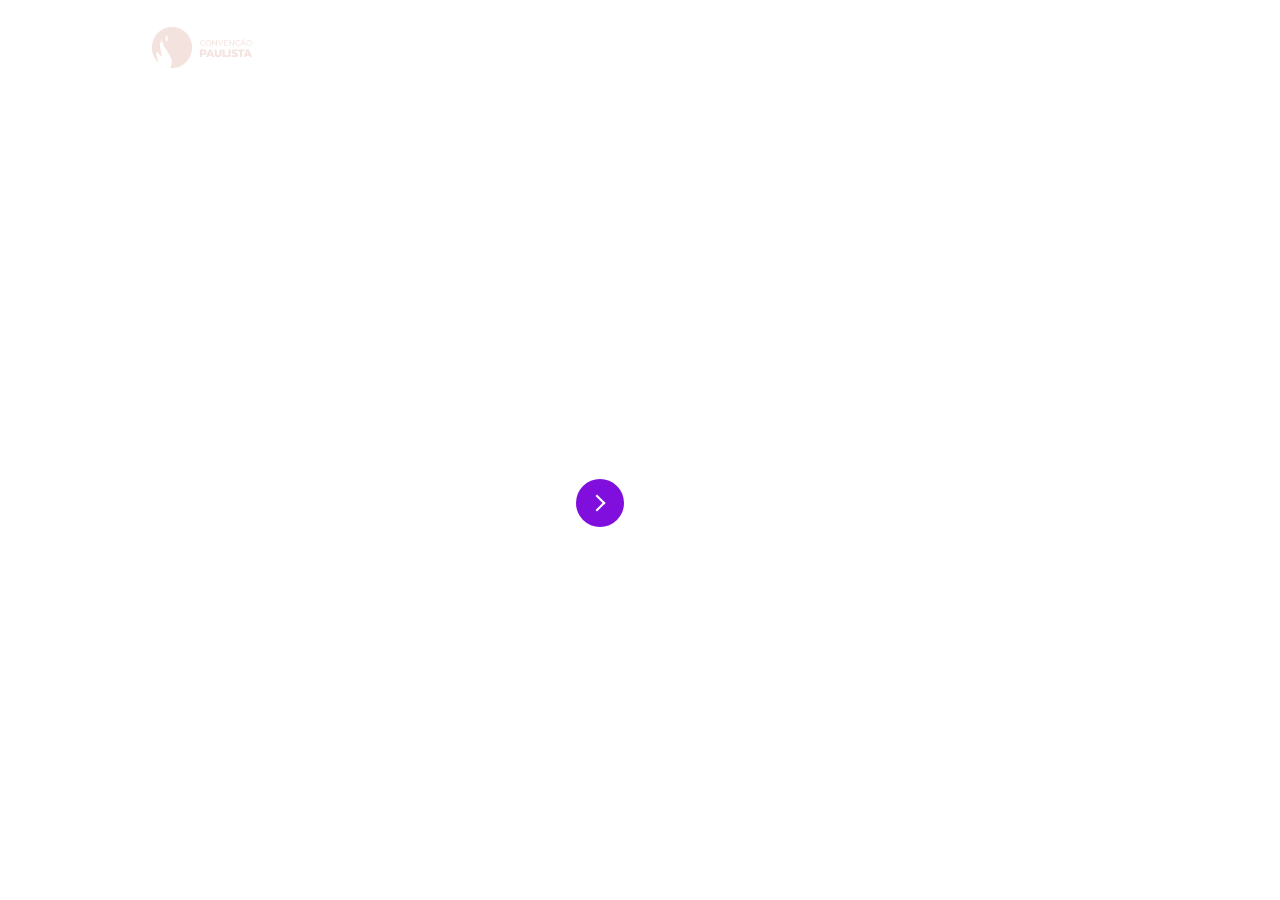
==== index.html @ 198e21f9 "first commit" ====
<!DOCTYPE html>
<html lang="pt-br">
<head>
    <meta charset="UTF-8">
    <meta http-equiv="X-UA-Compatible" content="IE=edge">
    <meta name="viewport" content="width=device-width, initial-scale=1.0">
    <link rel="stylesheet" type="text/css" href="style.css" />
    <title>Inicio</title>
</head>
<body>
    <div class="header">
        <img id="logo" src="/imagens/Logotipo.png" >
        <div id="list">
            <ul>
                <button id="top">
                    <a href="">INICIO</a>
                </button>
            </ul>
            <ul>
                <button id="top">
                    <a href="about.html">SOBRE NÓS</a>
                </button>
            </ul>
            <ul>
                <button id="top">
                    <a href="team.html">EQUIPE</a>
                </button>
            </ul>
        </div>
    </div>
<button  class="learn-more">
  <span class="circle" aria-hidden="true">
  <span class="icon arrow"></span>
  </span>
  <span class="button-text">Inscreva-se</span>
</button>
</body>
</html>
---- style.css ----
@import url('https://fonts.googleapis.com/css2?family=Josefin+Sans:wght@300&display=swap');

.top-intro{
    background-color: rgb(32, 32, 32);
    display: flex;
    justify-content: center;
    align-content: space-around;

}
#address p{
    font-family:montserrat,sans-serif;
    font-size: 12px;
    color: aliceblue;
    display: flex;
    justify-content: center;

}
#aboutmj{
  font-size: 20px;
  display: flex;
  justify-content: center;
  background-image: url(imagens/background.png);
  padding: 20px;
  margin: 150px;
  border-radius: 15px;
  box-shadow:  -6px -6px 81px #cb20ff,
  6px 6px 81px #000000;
}
p{
    font-family:montserrat,sans-serif;
    font-size: 12px;
    color: aliceblue;
}
img{
    max-width: 100%;
    width: 100px;

    display: flex;
}
body{
    margin: 0;
    background: url(imagens/test001.png);
    background-size: cover, contain;
    background-repeat: no-repeat;
    background-attachment: fixed;
    background-position: center;
}
.header{
    align-items: center;
    display: flex;
    position: relative;
    justify-content: space-evenly;
    padding: 20px;
}
#list{
    display: flex;
    width: 60%;
    justify-content: space-around;

}
ul{
    color: aliceblue
    margin: 5px;
    font-family: Arial, Helvetica, sans-serif;
}
a{
    font-family: 'Josefin Sans';
    font-size: 15px;
    text-decoration: none;
    color: inherit;
    color: white;
}
/*-------botao central--------------*/
.learn-more {
  position: relative;
  display: inline-block;
  cursor: pointer;
  outline: none;
  border: 0;
  vertical-align: middle;
  text-decoration: none;
  background: transparent;
  padding: 0;
  font-size: inherit;
  font-family: inherit;
  margin-left: 45%;
  margin-top: 30%;
 }
 
 .learn-more {
  width: 12rem;
  height: auto;
 }
 
 .learn-more .circle {
  transition: all 0.45s cubic-bezier(0.65, 0, 0.076, 1);
  position: relative;
  display: block;
  margin: 0;
  width: 3rem;
  height: 3rem;
  background: #800fdd;
  border-radius: 1.625rem;
 }
 
 .learn-more .circle .icon {
  transition: all 0.45s cubic-bezier(0.65, 0, 0.076, 1);
  position: absolute;
  top: 0;
  bottom: 0;
  margin: auto;
  background: #fff;
 }
 
 .learn-more .circle .icon.arrow {
  transition: all 0.45s cubic-bezier(0.65, 0, 0.076, 1);
  left: 0.625rem;
  width: 1.125rem;
  height: 0.125rem;
  background: none;
 }
 
 .learn-more .circle .icon.arrow::before {
  position: absolute;
  content: "";
  top: -0.29rem;
  right: 0.0625rem;
  width: 0.625rem;
  height: 0.625rem;
  border-top: 0.125rem solid #fff;
  border-right: 0.125rem solid #fff;
  transform: rotate(45deg);
 }
 
 .learn-more .button-text {
  transition: all 0.45s cubic-bezier(0.65, 0, 0.076, 1);
  position: absolute;
  top: 0;
  left: 0;
  right: 0;
  bottom: 0;
  padding: 0.75rem 0;
  margin: 0 0 0 1.85rem;
  color: #ffffff;
  font-weight: 700;
  line-height: 1.6;
  text-align: center;
  text-transform: uppercase;
  font-family: 'Josefin Sans';
 }
 
 .learn-more:hover .circle {
  width: 100%;
 }
 
 .learn-more:hover .circle .icon.arrow {
  background: #fff;
  transform: translate(1rem, 0);
 }
 
 .learn-more:hover .button-text {
  color: #fff;
 }
  /*-------botao topo--------------*/

  #top {
    font-size: 18px;
    color: #e1e1e1;
    font-family: inherit;
    font-weight: 800;
    cursor: pointer;
    position: relative;
    border: none;
    background: none;
    text-transform: uppercase;
    transition-timing-function: cubic-bezier(0.25, 0.8, 0.25, 1);
    transition-duration: 400ms;
    transition-property: color;
  }
  
  #top:focus,
  #top:hover {
    color: #fff;
  }
  
  #top:focus:after,
  #top {
  font-size: 18px;
  color: #e1e1e1;
  font-family: inherit;
  font-weight: 800;
  cursor: pointer;
  position: relative;
  border: none;
  background: none;
  text-transform: uppercase;
  transition-timing-function: cubic-bezier(0.25, 0.8, 0.25, 1);
  transition-duration: 400ms;
  transition-property: color;
}

#top:focus,
#top:hover {
  color: #fff;
}

#top:focus:after,
#top:hover:after {
  width: 100%;
  left: 0%;
}

#top:after {
  content: "";
  pointer-events: none;
  bottom: -2px;
  left: 50%;
  position: absolute;
  width: 0%;
  height: 2px;
  background-color: #fff;
  transition-timing-function: cubic-bezier(0.25, 0.8, 0.25, 1);
  transition-duration: 400ms;
  transition-property: width, left;
}#top:hover:after {
    width: 100%;
    left: 0%;
  }
  
  #top:after {
    content: "";
    pointer-events: none;
    bottom: -2px;
    left: 50%;
    position: absolute;
    width: 0%;
    height: 2px;
    background-color: #fff;
    transition-timing-function: cubic-bezier(0.25, 0.8, 0.25, 1);
    transition-duration: 400ms;
    transition-property: width, left;
  }
    /*-------card team--------------*/
    
    
    .card {
      width: 910px;
      height: 454px;
      border-radius: 4px;
      display: flex;
      gap: 5px;
      padding: .4em;
      margin: 50px;
      margin-left: 200px;
    }
    .card #card1{
      width: auto;
      width: auto;
      max-width: 100%;
      position:inherit;
      background: url(imagens/WhatsApp\ Image\ 2022-11-22\ at\ 19.26.03.jpeg);
      background-size: cover, contain;
      background-repeat: no-repeat;
      background-attachment:;
      background-position: center;
    }
    .card #card2{
      width: auto;
      width: auto;
      max-width: 100%;
      position:inherit;
      background: url(imagens/cindyelle.jpg);
      background-size: cover, contain;
      background-repeat: no-repeat;
      background-attachment:;
      background-position: center;
    }
    .card #card3{
      width: auto;
      width: auto;
      max-width: 100%;
      position:inherit;
      background: url(imagens/dani\ dani.jpg);
      background-size: cover, contain;
      background-repeat: no-repeat;
      background-attachment:;
      background-position: center;
    }
    .card #card4{
      width: auto;
      width: auto;
      max-width: 100%;
      position:inherit;
      background: url(imagens/dom.jpg);
      background-size: cover, contain;
      background-repeat: no-repeat;
      background-attachment:;
      background-position: center;
    }
    .card #card5{
      width: auto;
      width: auto;
      max-width: 100%;
      position:inherit;
      background: url(imagens/328769262_737501201301366_5603006979447379652_n.jpg);
      background-size: cover, contain;
      background-repeat: no-repeat;
      background-attachment:;
      background-position: center;
    }
    .card #card6{
      width: auto;
      width: auto;
      max-width: 100%;
      position:inherit;
      background: url(imagens/gabs.jpeg);
      background-size: cover, contain;
      background-repeat: no-repeat;
      background-attachment:;
      background-position: center;
    }
    .card p {
      height: 100%;
      flex: 1;
      overflow: hidden;
      cursor: pointer;
      border-radius: 2px;
      transition: all .5s;
      background: #212121;
      display: flex;
      justify-content: center;
      align-items: center;
      font-family: 'Josefin Sans';
      font-weight: bold
    }
    
    .card p:hover {
      flex: 4;
    }
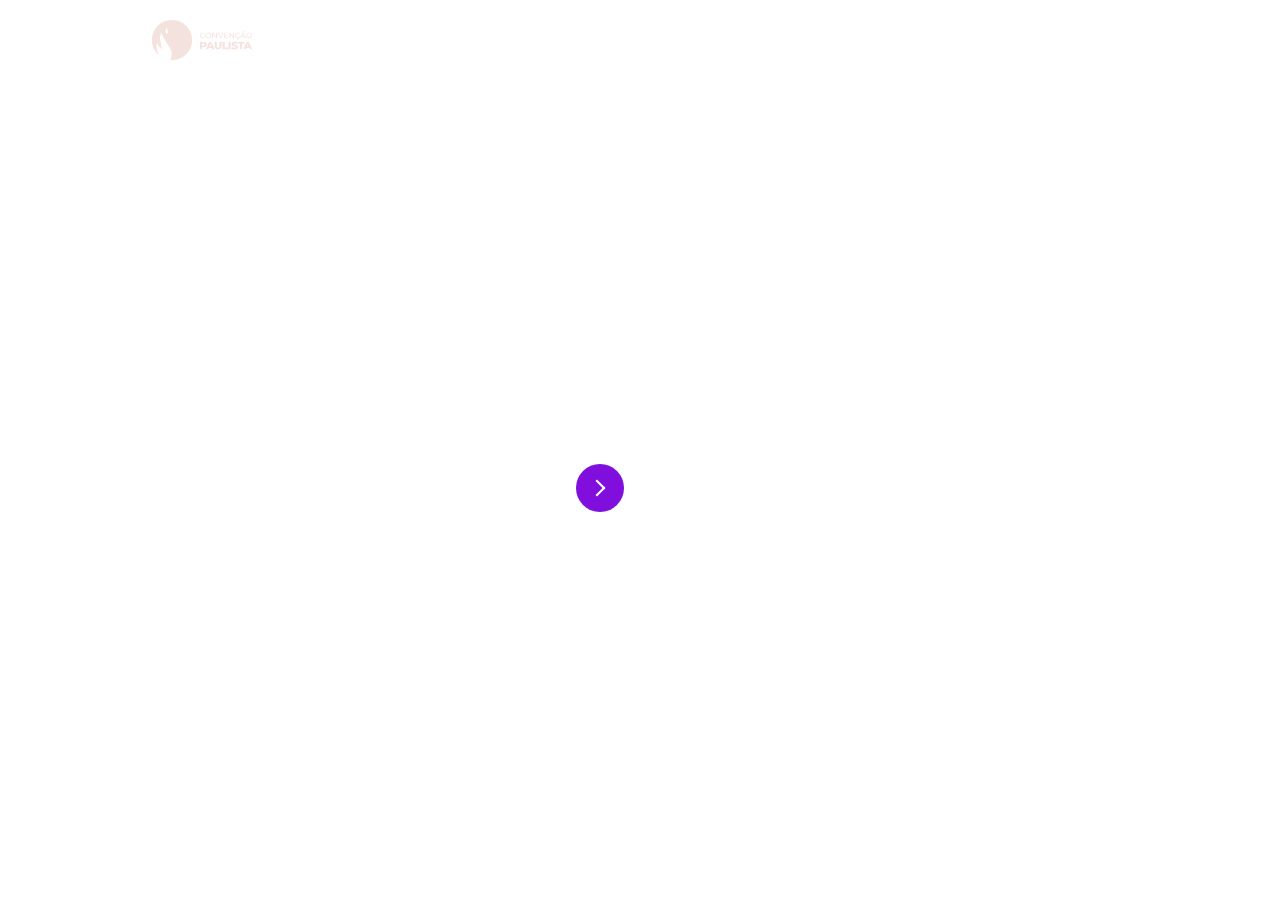
==== commit 6a7a3cad: "Add files via upload" ====
--- a/index.html
+++ b/index.html
@@ -1,38 +1,38 @@
-<!DOCTYPE html>
-<html lang="pt-br">
-<head>
-    <meta charset="UTF-8">
-    <meta http-equiv="X-UA-Compatible" content="IE=edge">
-    <meta name="viewport" content="width=device-width, initial-scale=1.0">
-    <link rel="stylesheet" type="text/css" href="style.css" />
-    <title>Inicio</title>
-</head>
-<body>
-    <div class="header">
-        <img id="logo" src="/imagens/Logotipo.png" >
-        <div id="list">
-            <ul>
-                <button id="top">
-                    <a href="">INICIO</a>
-                </button>
-            </ul>
-            <ul>
-                <button id="top">
-                    <a href="about.html">SOBRE NÓS</a>
-                </button>
-            </ul>
-            <ul>
-                <button id="top">
-                    <a href="team.html">EQUIPE</a>
-                </button>
-            </ul>
-        </div>
-    </div>
-<button  class="learn-more">
-  <span class="circle" aria-hidden="true">
-  <span class="icon arrow"></span>
-  </span>
-  <span class="button-text">Inscreva-se</span>
-</button>
-</body>
+<!DOCTYPE html>
+<html lang="pt-br">
+<head>
+    <meta charset="UTF-8">
+    <meta http-equiv="X-UA-Compatible" content="IE=edge">
+    <meta name="viewport" content="width=device-width, initial-scale=1.0">
+    <link rel="stylesheet" type="text/css" href="style.css" />
+    <title>Inicio</title>
+</head>
+<body>
+    <div class="header">
+        <img id="logo" src="/imagens/Logotipo.png" >
+        <div id="list">
+            <ul>
+                <button id="top">
+                    <a href="">INICIO</a>
+                </button>
+            </ul>
+            <ul>
+                <button id="top">
+                    <a href="about.html">SOBRE NÓS</a>
+                </button>
+            </ul>
+            <ul>
+                <button id="top">
+                    <a href="team.html">EQUIPE</a>
+                </button>
+            </ul>
+        </div>
+    </div>
+<button  class="learn-more">
+  <span class="circle" aria-hidden="true">
+  <span class="icon arrow"></span>
+  </span>
+  <span class="button-text">Inscreva-se</span>
+</button>
+</body>
 </html>--- a/style.css
+++ b/style.css
@@ -1,339 +1,336 @@
-@import url('https://fonts.googleapis.com/css2?family=Josefin+Sans:wght@300&display=swap');
-
-.top-intro{
-    background-color: rgb(32, 32, 32);
-    display: flex;
-    justify-content: center;
-    align-content: space-around;
-
-}
-#address p{
-    font-family:montserrat,sans-serif;
-    font-size: 12px;
-    color: aliceblue;
-    display: flex;
-    justify-content: center;
-
-}
-#aboutmj{
-  font-size: 20px;
-  display: flex;
-  justify-content: center;
-  background-image: url(imagens/background.png);
-  padding: 20px;
-  margin: 150px;
-  border-radius: 15px;
-  box-shadow:  -6px -6px 81px #cb20ff,
-  6px 6px 81px #000000;
-}
-p{
-    font-family:montserrat,sans-serif;
-    font-size: 12px;
-    color: aliceblue;
-}
-img{
-    max-width: 100%;
-    width: 100px;
-
-    display: flex;
-}
-body{
-    margin: 0;
-    background: url(imagens/test001.png);
-    background-size: cover, contain;
-    background-repeat: no-repeat;
-    background-attachment: fixed;
-    background-position: center;
-}
-.header{
-    align-items: center;
-    display: flex;
-    position: relative;
-    justify-content: space-evenly;
-    padding: 20px;
-}
-#list{
-    display: flex;
-    width: 60%;
-    justify-content: space-around;
-
-}
-ul{
-    color: aliceblue
-    margin: 5px;
-    font-family: Arial, Helvetica, sans-serif;
-}
-a{
-    font-family: 'Josefin Sans';
-    font-size: 15px;
-    text-decoration: none;
-    color: inherit;
-    color: white;
-}
-/*-------botao central--------------*/
-.learn-more {
-  position: relative;
-  display: inline-block;
-  cursor: pointer;
-  outline: none;
-  border: 0;
-  vertical-align: middle;
-  text-decoration: none;
-  background: transparent;
-  padding: 0;
-  font-size: inherit;
-  font-family: inherit;
-  margin-left: 45%;
-  margin-top: 30%;
- }
- 
- .learn-more {
-  width: 12rem;
-  height: auto;
- }
- 
- .learn-more .circle {
-  transition: all 0.45s cubic-bezier(0.65, 0, 0.076, 1);
-  position: relative;
-  display: block;
-  margin: 0;
-  width: 3rem;
-  height: 3rem;
-  background: #800fdd;
-  border-radius: 1.625rem;
- }
- 
- .learn-more .circle .icon {
-  transition: all 0.45s cubic-bezier(0.65, 0, 0.076, 1);
-  position: absolute;
-  top: 0;
-  bottom: 0;
-  margin: auto;
-  background: #fff;
- }
- 
- .learn-more .circle .icon.arrow {
-  transition: all 0.45s cubic-bezier(0.65, 0, 0.076, 1);
-  left: 0.625rem;
-  width: 1.125rem;
-  height: 0.125rem;
-  background: none;
- }
- 
- .learn-more .circle .icon.arrow::before {
-  position: absolute;
-  content: "";
-  top: -0.29rem;
-  right: 0.0625rem;
-  width: 0.625rem;
-  height: 0.625rem;
-  border-top: 0.125rem solid #fff;
-  border-right: 0.125rem solid #fff;
-  transform: rotate(45deg);
- }
- 
- .learn-more .button-text {
-  transition: all 0.45s cubic-bezier(0.65, 0, 0.076, 1);
-  position: absolute;
-  top: 0;
-  left: 0;
-  right: 0;
-  bottom: 0;
-  padding: 0.75rem 0;
-  margin: 0 0 0 1.85rem;
-  color: #ffffff;
-  font-weight: 700;
-  line-height: 1.6;
-  text-align: center;
-  text-transform: uppercase;
-  font-family: 'Josefin Sans';
- }
- 
- .learn-more:hover .circle {
-  width: 100%;
- }
- 
- .learn-more:hover .circle .icon.arrow {
-  background: #fff;
-  transform: translate(1rem, 0);
- }
- 
- .learn-more:hover .button-text {
-  color: #fff;
- }
-  /*-------botao topo--------------*/
-
-  #top {
-    font-size: 18px;
-    color: #e1e1e1;
-    font-family: inherit;
-    font-weight: 800;
-    cursor: pointer;
-    position: relative;
-    border: none;
-    background: none;
-    text-transform: uppercase;
-    transition-timing-function: cubic-bezier(0.25, 0.8, 0.25, 1);
-    transition-duration: 400ms;
-    transition-property: color;
-  }
-  
-  #top:focus,
-  #top:hover {
-    color: #fff;
-  }
-  
-  #top:focus:after,
-  #top {
-  font-size: 18px;
-  color: #e1e1e1;
-  font-family: inherit;
-  font-weight: 800;
-  cursor: pointer;
-  position: relative;
-  border: none;
-  background: none;
-  text-transform: uppercase;
-  transition-timing-function: cubic-bezier(0.25, 0.8, 0.25, 1);
-  transition-duration: 400ms;
-  transition-property: color;
-}
-
-#top:focus,
-#top:hover {
-  color: #fff;
-}
-
-#top:focus:after,
-#top:hover:after {
-  width: 100%;
-  left: 0%;
-}
-
-#top:after {
-  content: "";
-  pointer-events: none;
-  bottom: -2px;
-  left: 50%;
-  position: absolute;
-  width: 0%;
-  height: 2px;
-  background-color: #fff;
-  transition-timing-function: cubic-bezier(0.25, 0.8, 0.25, 1);
-  transition-duration: 400ms;
-  transition-property: width, left;
-}#top:hover:after {
-    width: 100%;
-    left: 0%;
-  }
-  
-  #top:after {
-    content: "";
-    pointer-events: none;
-    bottom: -2px;
-    left: 50%;
-    position: absolute;
-    width: 0%;
-    height: 2px;
-    background-color: #fff;
-    transition-timing-function: cubic-bezier(0.25, 0.8, 0.25, 1);
-    transition-duration: 400ms;
-    transition-property: width, left;
-  }
-    /*-------card team--------------*/
-    
-    
-    .card {
-      width: 910px;
-      height: 454px;
-      border-radius: 4px;
-      display: flex;
-      gap: 5px;
-      padding: .4em;
-      margin: 50px;
-      margin-left: 200px;
-    }
-    .card #card1{
-      width: auto;
-      width: auto;
-      max-width: 100%;
-      position:inherit;
-      background: url(imagens/WhatsApp\ Image\ 2022-11-22\ at\ 19.26.03.jpeg);
-      background-size: cover, contain;
-      background-repeat: no-repeat;
-      background-attachment:;
-      background-position: center;
-    }
-    .card #card2{
-      width: auto;
-      width: auto;
-      max-width: 100%;
-      position:inherit;
-      background: url(imagens/cindyelle.jpg);
-      background-size: cover, contain;
-      background-repeat: no-repeat;
-      background-attachment:;
-      background-position: center;
-    }
-    .card #card3{
-      width: auto;
-      width: auto;
-      max-width: 100%;
-      position:inherit;
-      background: url(imagens/dani\ dani.jpg);
-      background-size: cover, contain;
-      background-repeat: no-repeat;
-      background-attachment:;
-      background-position: center;
-    }
-    .card #card4{
-      width: auto;
-      width: auto;
-      max-width: 100%;
-      position:inherit;
-      background: url(imagens/dom.jpg);
-      background-size: cover, contain;
-      background-repeat: no-repeat;
-      background-attachment:;
-      background-position: center;
-    }
-    .card #card5{
-      width: auto;
-      width: auto;
-      max-width: 100%;
-      position:inherit;
-      background: url(imagens/328769262_737501201301366_5603006979447379652_n.jpg);
-      background-size: cover, contain;
-      background-repeat: no-repeat;
-      background-attachment:;
-      background-position: center;
-    }
-    .card #card6{
-      width: auto;
-      width: auto;
-      max-width: 100%;
-      position:inherit;
-      background: url(imagens/gabs.jpeg);
-      background-size: cover, contain;
-      background-repeat: no-repeat;
-      background-attachment:;
-      background-position: center;
-    }
-    .card p {
-      height: 100%;
-      flex: 1;
-      overflow: hidden;
-      cursor: pointer;
-      border-radius: 2px;
-      transition: all .5s;
-      background: #212121;
-      display: flex;
-      justify-content: center;
-      align-items: center;
-      font-family: 'Josefin Sans';
-      font-weight: bold
-    }
-    
-    .card p:hover {
-      flex: 4;
+@import url('https://fonts.googleapis.com/css2?family=Josefin+Sans:wght@300&display=swap');
+
+.top-intro{
+    background-color: rgb(32, 32, 32);
+    display: flex;
+    justify-content: center;
+    align-content: space-around;
+
+}
+#address p{
+    font-family:montserrat,sans-serif;
+    font-size: 12px;
+    color: aliceblue;
+    display: flex;
+    justify-content: center;
+
+}
+#aboutmj{
+  font-size: 20px;
+  display: flex;
+  justify-content: center;
+  background-image: url(imagens/background.png);
+  padding: 20px;
+  margin: 150px;
+  border-radius: 15px;
+  box-shadow:  -6px -6px 81px #cb20ff,
+  6px 6px 81px #000000;
+}
+p{
+    font-family:montserrat,sans-serif;
+    font-size: 12px;
+    color: aliceblue;
+}
+img{
+    max-width: 100%;
+    width: 100px;
+
+    display: flex;
+}
+body{
+    margin: 0;
+    background: url(imagens/test001.png);
+    background-size: cover, contain;
+    background-repeat: no-repeat;
+    background-attachment: fixed;
+    background-position: center;
+}
+.header{
+    align-items: center;
+    display: flex;
+    position: relative;
+    justify-content: space-evenly;
+    padding: 20px;
+}
+#list{
+    display: flex;
+    width: 60%;
+    justify-content: space-around;
+
+}
+ul{
+    color: aliceblue;
+    margin: 5px;
+    font-family: Arial, Helvetica, sans-serif;
+}
+
+a{
+    font-family: 'Josefin Sans';
+    font-size: 15px;
+    text-decoration: none;
+    color: inherit;
+    color: white;
+}
+/*-------botao central--------------*/
+.learn-more {
+  position: relative;
+  display: inline-block;
+  cursor: pointer;
+  outline: none;
+  border: 0;
+  vertical-align: middle;
+  text-decoration: none;
+  background: transparent;
+  padding: 0;
+  font-size: inherit;
+  font-family: inherit;
+  margin-left: 45%;
+  margin-top: 30%;
+ }
+ 
+ .learn-more {
+  width: 12rem;
+  height: auto;
+ }
+ 
+ .learn-more .circle {
+  transition: all 0.45s cubic-bezier(0.65, 0, 0.076, 1);
+  position: relative;
+  display: block;
+  margin: 0;
+  width: 3rem;
+  height: 3rem;
+  background: #800fdd;
+  border-radius: 1.625rem;
+ }
+ 
+ .learn-more .circle .icon {
+  transition: all 0.45s cubic-bezier(0.65, 0, 0.076, 1);
+  position: absolute;
+  top: 0;
+  bottom: 0;
+  margin: auto;
+  background: #fff;
+ }
+ 
+ .learn-more .circle .icon.arrow {
+  transition: all 0.45s cubic-bezier(0.65, 0, 0.076, 1);
+  left: 0.625rem;
+  width: 1.125rem;
+  height: 0.125rem;
+  background: none;
+ }
+ 
+ .learn-more .circle .icon.arrow::before {
+  position: absolute;
+  content: "";
+  top: -0.29rem;
+  right: 0.0625rem;
+  width: 0.625rem;
+  height: 0.625rem;
+  border-top: 0.125rem solid #fff;
+  border-right: 0.125rem solid #fff;
+  transform: rotate(45deg);
+ }
+ 
+ .learn-more .button-text {
+  transition: all 0.45s cubic-bezier(0.65, 0, 0.076, 1);
+  position: absolute;
+  top: 0;
+  left: 0;
+  right: 0;
+  bottom: 0;
+  padding: 0.75rem 0;
+  margin: 0 0 0 1.85rem;
+  color: #ffffff;
+  font-weight: 700;
+  line-height: 1.6;
+  text-align: center;
+  text-transform: uppercase;
+  font-family: 'Josefin Sans';
+ }
+ 
+ .learn-more:hover .circle {
+  width: 100%;
+ }
+ 
+ .learn-more:hover .circle .icon.arrow {
+  background: #fff;
+  transform: translate(1rem, 0);
+ }
+ 
+ .learn-more:hover .button-text {
+  color: #fff;
+ }
+  /*-------botao topo--------------*/
+
+  #top {
+    font-size: 18px;
+    color: #e1e1e1;
+    font-family: inherit;
+    font-weight: 800;
+    cursor: pointer;
+    position: relative;
+    border: none;
+    background: none;
+    text-transform: uppercase;
+    transition-timing-function: cubic-bezier(0.25, 0.8, 0.25, 1);
+    transition-duration: 400ms;
+    transition-property: color;
+  }
+  
+  #top:focus,
+  #top:hover {
+    color: #fff;
+  }
+  
+  #top:focus:after,
+  #top {
+  font-size: 18px;
+  color: #e1e1e1;
+  font-family: inherit;
+  font-weight: 800;
+  cursor: pointer;
+  position: relative;
+  border: none;
+  background: none;
+  text-transform: uppercase;
+  transition-timing-function: cubic-bezier(0.25, 0.8, 0.25, 1);
+  transition-duration: 400ms;
+  transition-property: color;
+}
+
+#top:focus,
+#top:hover {
+  color: #fff;
+}
+
+#top:focus:after,
+#top:hover:after {
+  width: 100%;
+  left: 0%;
+}
+
+#top:after {
+  content: "";
+  pointer-events: none;
+  bottom: -2px;
+  left: 50%;
+  position: absolute;
+  width: 0%;
+  height: 2px;
+  background-color: #fff;
+  transition-timing-function: cubic-bezier(0.25, 0.8, 0.25, 1);
+  transition-duration: 400ms;
+  transition-property: width, left;
+}#top:hover:after {
+    width: 100%;
+    left: 0%;
+  }
+  
+  #top:after {
+    content: "";
+    pointer-events: none;
+    bottom: -2px;
+    left: 50%;
+    position: absolute;
+    width: 0%;
+    height: 2px;
+    background-color: #fff;
+    transition-timing-function: cubic-bezier(0.25, 0.8, 0.25, 1);
+    transition-duration: 400ms;
+    transition-property: width, left;
+  }
+    /*-------card team--------------*/
+    
+    
+    .card {
+      position:relative;
+      width: 910px;
+      height: 454px;
+      border-radius: 4px;
+      display: flex;
+      gap: 5px;
+      padding: .4em;
+      margin: 50px;
+      margin-left: 200px;
+      margin: 50px auto 0 auto;
+    }
+    .card #card1{
+      width: auto;
+      width: auto;
+      max-width: 100%;
+      position:inherit;
+      background: url(imagens/WhatsApp\ Image\ 2022-11-22\ at\ 19.26.03.jpeg);
+      background-size: cover, contain;
+      background-repeat: no-repeat;
+      background-position: center;
+    }
+    .card #card2{
+      width: auto;
+      width: auto;
+      max-width: 100%;
+      position:inherit;
+      background: url(imagens/cindyelle.jpg);
+      background-size: cover, contain;
+      background-repeat: no-repeat;
+      background-position: center;
+    }
+    .card #card3{
+      width: auto;
+      width: auto;
+      max-width: 100%;
+      position:inherit;
+      background: url(imagens/dani\ dani.jpg);
+      background-size: cover, contain;
+      background-repeat: no-repeat;
+      background-position: center;
+    }
+    .card #card4{
+      width: auto;
+      width: auto;
+      max-width: 100%;
+      position:inherit;
+      background: url(imagens/dom.jpg);
+      background-size: cover, contain;
+      background-repeat: no-repeat;
+      background-position: center;
+    }
+    .card #card5{
+      width: auto;
+      width: auto;
+      max-width: 100%;
+      position:inherit;
+      background: url(imagens/328769262_737501201301366_5603006979447379652_n.jpg);
+      background-size: cover, contain;
+      background-repeat: no-repeat;
+      background-position: center;
+    }
+    .card #card6{
+      width: auto;
+      width: auto;
+      max-width: 100%;
+      position:inherit;
+      background: url(imagens/gabs.jpeg);
+      background-size: cover, contain;
+      background-repeat: no-repeat;
+      background-position: center;
+    }
+    .card p {
+      height: 100%;
+      flex: 1;
+      overflow: hidden;
+      cursor: pointer;
+      border-radius: 2px;
+      transition: all .5s;
+      background: #212121;
+      display: flex;
+      justify-content: center;
+      align-items: center;
+      font-family: 'Josefin Sans';
+      font-weight: bold
+    }
+    
+    .card p:hover {
+      flex: 4;
     }